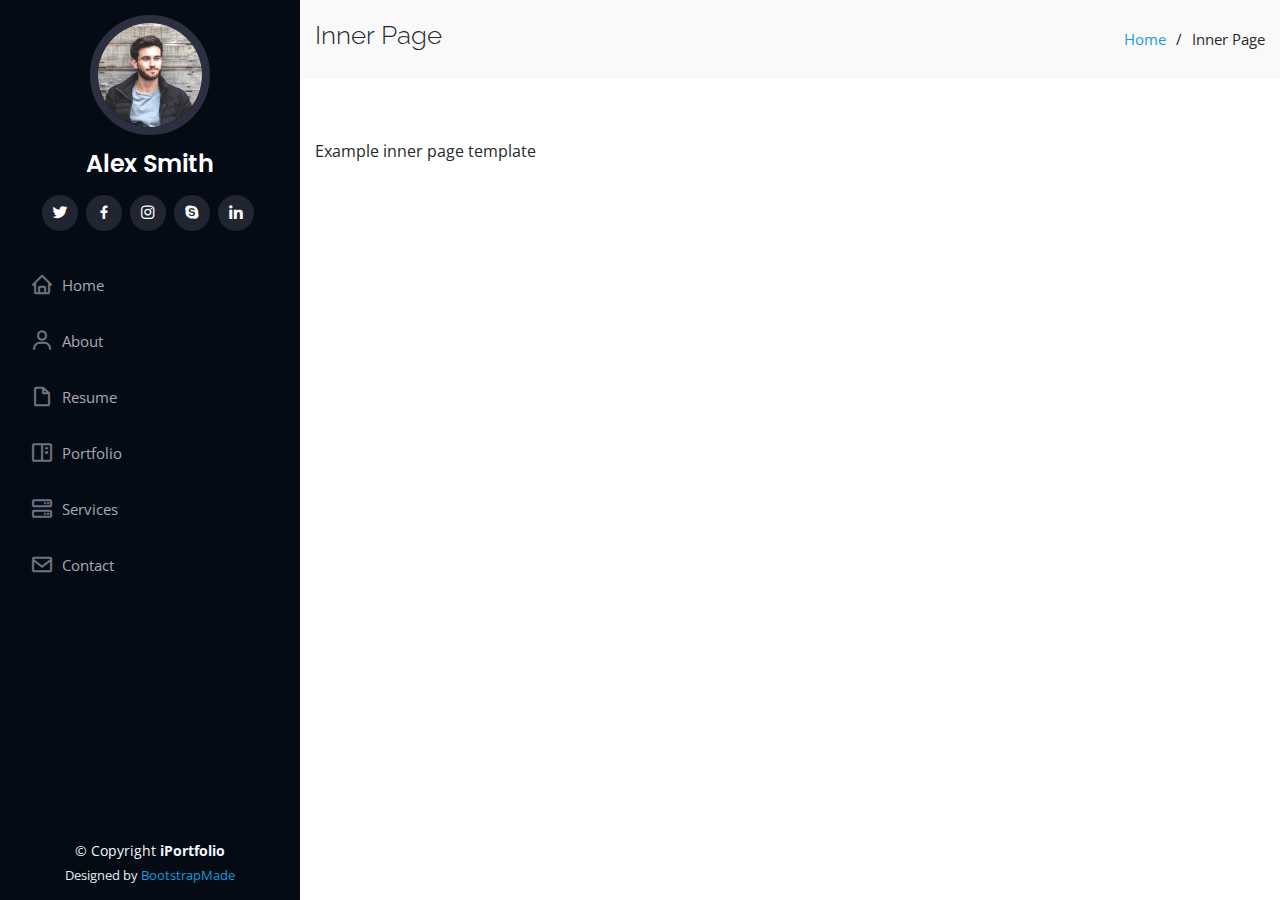
==== inner-page.html @ 32b34159 "update portfolio files" ====
<!DOCTYPE html>
<html lang="en">

<head>
  <meta charset="utf-8">
  <meta content="width=device-width, initial-scale=1.0" name="viewport">

  <title>Inner Page - iPortfolio Bootstrap Template</title>
  <meta content="" name="description">
  <meta content="" name="keywords">

  <!-- Favicons -->
  <link href="assets/img/favicon.png" rel="icon">
  <link href="assets/img/apple-touch-icon.png" rel="apple-touch-icon">

  <!-- Google Fonts -->
  <link href="https://fonts.googleapis.com/css?family=Open+Sans:300,300i,400,400i,600,600i,700,700i|Raleway:300,300i,400,400i,500,500i,600,600i,700,700i|Poppins:300,300i,400,400i,500,500i,600,600i,700,700i" rel="stylesheet">

  <!-- Vendor CSS Files -->
  <link href="assets/vendor/bootstrap/css/bootstrap.min.css" rel="stylesheet">
  <link href="assets/vendor/icofont/icofont.min.css" rel="stylesheet">
  <link href="assets/vendor/boxicons/css/boxicons.min.css" rel="stylesheet">
  <link href="assets/vendor/venobox/venobox.css" rel="stylesheet">
  <link href="assets/vendor/owl.carousel/assets/owl.carousel.min.css" rel="stylesheet">
  <link href="assets/vendor/aos/aos.css" rel="stylesheet">

  <!-- Template Main CSS File -->
  <link href="assets/css/style.css" rel="stylesheet">

  <!-- =======================================================
  * Template Name: iPortfolio - v1.5.0
  * Template URL: https://bootstrapmade.com/iportfolio-bootstrap-portfolio-websites-template/
  * Author: BootstrapMade.com
  * License: https://bootstrapmade.com/license/
  ======================================================== -->
</head>

<body>

  <!-- ======= Mobile nav toggle button ======= -->
  <button type="button" class="mobile-nav-toggle d-xl-none"><i class="icofont-navigation-menu"></i></button>

  <!-- ======= Header ======= -->
  <header id="header">
    <div class="d-flex flex-column">

      <div class="profile">
        <img src="assets/img/profile-img.jpg" alt="" class="img-fluid rounded-circle">
        <h1 class="text-light"><a href="index.html">Alex Smith</a></h1>
        <div class="social-links mt-3 text-center">
          <a href="#" class="twitter"><i class="bx bxl-twitter"></i></a>
          <a href="#" class="facebook"><i class="bx bxl-facebook"></i></a>
          <a href="#" class="instagram"><i class="bx bxl-instagram"></i></a>
          <a href="#" class="google-plus"><i class="bx bxl-skype"></i></a>
          <a href="#" class="linkedin"><i class="bx bxl-linkedin"></i></a>
        </div>
      </div>

      <nav class="nav-menu">
        <ul>
          <li><a href="index.html"><i class="bx bx-home"></i> <span>Home</span></a></li>
          <li><a href="#about"><i class="bx bx-user"></i> <span>About</span></a></li>
          <li><a href="#resume"><i class="bx bx-file-blank"></i> <span>Resume</span></a></li>
          <li><a href="#portfolio"><i class="bx bx-book-content"></i> Portfolio</a></li>
          <li><a href="#services"><i class="bx bx-server"></i> Services</a></li>
          <li><a href="#contact"><i class="bx bx-envelope"></i> Contact</a></li>

        </ul>
      </nav><!-- .nav-menu -->
      <button type="button" class="mobile-nav-toggle d-xl-none"><i class="icofont-navigation-menu"></i></button>

    </div>
  </header><!-- End Header -->

  <main id="main">

    <!-- ======= Breadcrumbs ======= -->
    <section class="breadcrumbs">
      <div class="container">

        <div class="d-flex justify-content-between align-items-center">
          <h2>Inner Page</h2>
          <ol>
            <li><a href="index.html">Home</a></li>
            <li>Inner Page</li>
          </ol>
        </div>

      </div>
    </section><!-- End Breadcrumbs -->

    <section class="inner-page">
      <div class="container">
        <p>
          Example inner page template
        </p>
      </div>
    </section>

  </main><!-- End #main -->

  <!-- ======= Footer ======= -->
  <footer id="footer">
    <div class="container">
      <div class="copyright">
        &copy; Copyright <strong><span>iPortfolio</span></strong>
      </div>
      <div class="credits">
        <!-- All the links in the footer should remain intact. -->
        <!-- You can delete the links only if you purchased the pro version. -->
        <!-- Licensing information: https://bootstrapmade.com/license/ -->
        <!-- Purchase the pro version with working PHP/AJAX contact form: https://bootstrapmade.com/iportfolio-bootstrap-portfolio-websites-template/ -->
        Designed by <a href="https://bootstrapmade.com/">BootstrapMade</a>
      </div>
    </div>
  </footer><!-- End  Footer -->

  <a href="#" class="back-to-top"><i class="icofont-simple-up"></i></a>

  <!-- Vendor JS Files -->
  <script src="assets/vendor/jquery/jquery.min.js"></script>
  <script src="assets/vendor/bootstrap/js/bootstrap.bundle.min.js"></script>
  <script src="assets/vendor/jquery.easing/jquery.easing.min.js"></script>
  <script src="assets/vendor/php-email-form/validate.js"></script>
  <script src="assets/vendor/waypoints/jquery.waypoints.min.js"></script>
  <script src="assets/vendor/counterup/counterup.min.js"></script>
  <script src="assets/vendor/isotope-layout/isotope.pkgd.min.js"></script>
  <script src="assets/vendor/venobox/venobox.min.js"></script>
  <script src="assets/vendor/owl.carousel/owl.carousel.min.js"></script>
  <script src="assets/vendor/typed.js/typed.min.js"></script>
  <script src="assets/vendor/aos/aos.js"></script>

  <!-- Template Main JS File -->
  <script src="assets/js/main.js"></script>

</body>

</html>
---- assets/vendor/venobox/venobox.css ----
/* ------ venobox.css --------*/
.vbox-overlay *, .vbox-overlay *:before, .vbox-overlay *:after{
    -webkit-backface-visibility: hidden;
    -webkit-box-sizing:border-box;
    -moz-box-sizing:border-box;
    box-sizing:border-box;
}
.vbox-overlay * { 
    -webkit-backface-visibility: visible;
    backface-visibility: visible;
}
.vbox-overlay{
    display: -webkit-flex;
    display: flex;
    -webkit-flex-direction: column;
    flex-direction: column;
    -webkit-justify-content: center;
    justify-content: center;
    -webkit-align-items: center;
    align-items: center;
    position: fixed;
    left: 0;
    top: 0;
    bottom: 0;
    right: 0;
    z-index: 999999;
}

/* ----- navigation ----- */
.vbox-title{
    width: 100%;
    height: 40px;
    float: left;
    text-align: center;
    line-height: 28px;
    font-size: 12px;
    padding: 6px 50px;
    overflow: hidden;
    position: fixed;
    display: none;
    left: 0;
    z-index: 89;
}
.vbox-close{
    cursor: pointer;
    position: fixed;
    top: -1px;
    right: 0;
    width: 50px;
    height: 40px;
    padding: 6px;
    display: block;
    background-position:10px center;
    overflow: hidden;
    font-size: 24px;
    line-height: 1;
    text-align: center;
    z-index: 99;
}
.vbox-left{
    cursor: pointer;
    position: fixed;
    left: 0;
    height: 40px;
    overflow: hidden;
    line-height: 28px;
    font-size: 12px;
    z-index: 99;
    display: flex;
    align-items:center;
}
.vbox-num{
    display: inline-block;
    margin: 6px 0 6px 15px;
}
/* ----- Social share ----- */
.vbox-share{
    line-height: 28px;
    font-size: 12px;
    overflow: hidden;
    position: fixed;
    left: 0;
    z-index: 98;
    display: flex;
    align-items:center;
    justify-content: center;
    width: 100%;
    text-align: center;
}
.vbox-share svg{
    max-height: 28px;
    width: 28px;
    z-index: 10;
    margin-left: 12px;
    margin-top: 6px;
    margin-bottom: 6px;
    vertical-align: middle;
}


/* ----- navigation ARROWS ----- */
.vbox-next, .vbox-prev{
    position: fixed;
    top: 50%;
    margin-top: -15px;
    overflow: hidden;
    cursor: pointer;
    display: block;
    width: 45px;
    height: 45px;
    z-index: 99;
}
.vbox-next span, .vbox-prev span{
    position: relative;
    width: 20px;
    height: 20px;
    border: 2px solid transparent;
    border-top-color: #B6B6B6;
    border-right-color: #B6B6B6;
    text-indent: -100px;
    position: absolute;
    top: 8px;
    display: block;
}
.vbox-prev{
    left: 15px;
}
.vbox-next{
    right: 15px;
}
.vbox-prev span{
    left: 10px;
    -ms-transform: rotate(-135deg);
    -webkit-transform: rotate(-135deg);
    transform: rotate(-135deg);
}
.vbox-next span{
    -ms-transform: rotate(45deg);
    -webkit-transform: rotate(45deg);
    transform: rotate(45deg);
    right: 10px;
}
/* ------- inline window ------ */
.vbox-inline{
    width: 420px;
    height: 315px;
    height: 70vh;
    padding: 10px;
    background: #fff;
    margin: 0 auto;
    overflow: auto;
    text-align: left;
}
/* ------- Video & iFrames window ------ */
.venoframe{
    max-width: 100%;
    width: 100%;
    border: none;
    width: 100%;
    height: 260px;
    height: 70vh;
}
.venoframe.vbvid{
    height: 260px;
}
@media (min-width: 768px) {
    .venoframe, .vbox-inline{
        width: 90%;
        height: 360px;
        height: 70vh;
    }
    .venoframe.vbvid{
        width: 640px;
        height: 360px;
    }
}
@media (min-width: 992px) {
    .venoframe, .vbox-inline{
        max-width: 1200px;
        width: 80%;
        height: 540px;
        height: 70vh;
    }
    .venoframe.vbvid{
        width: 960px;
        height: 540px;
    }
}
/* 
Please do NOT edit this part! 
or at least read this note: http://i.imgur.com/7C0ws9e.gif
*/
.vbox-open{
    overflow: hidden;
}
.vbox-container{
    position: absolute;
    left: 0;
    right: 0;
    top: 0;
    bottom: 0;
    overflow-x: hidden;
    overflow-y: scroll;
    overflow-scrolling: touch;
    -webkit-overflow-scrolling: touch;
    z-index: 20;
    max-height: 100%;

}

.vbox-content{
    text-align: center;
    float: left;
    width: 100%;
    position: relative;
    overflow: hidden;
    padding: 20px 4%;
}
.vbox-container img{
    max-width: 100%;
    height: auto;
}
.vbox-figlio{
    box-shadow: 0 0 12px rgba(0,0,0,0.19), 0 6px 6px rgba(0,0,0,0.23);
    max-width: 100%;
    text-align: initial;
}
img.vbox-figlio{
    -webkit-user-select: none;
-khtml-user-select: none;
-moz-user-select: none;
-o-user-select: none;
user-select: none;
}
.vbox-content.swipe-left{
    margin-left: -200px !important;
}
.vbox-content.swipe-right{
    margin-left: 200px !important;
}
.vbox-animated{
    webkit-transition: margin 300ms ease-out;
    transition: margin 300ms ease-out;
}

/* ---------- preloader ----------
 * SPINKIT 
 * http://tobiasahlin.com/spinkit/
-------------------------------- */
.sk-double-bounce,.sk-rotating-plane{width:40px;height:40px;margin:40px auto}.sk-rotating-plane{background-color:#333;-webkit-animation:sk-rotatePlane 1.2s infinite ease-in-out;animation:sk-rotatePlane 1.2s infinite ease-in-out}@-webkit-keyframes sk-rotatePlane{0%{-webkit-transform:perspective(120px) rotateX(0) rotateY(0);transform:perspective(120px) rotateX(0) rotateY(0)}50%{-webkit-transform:perspective(120px) rotateX(-180.1deg) rotateY(0);transform:perspective(120px) rotateX(-180.1deg) rotateY(0)}100%{-webkit-transform:perspective(120px) rotateX(-180deg) rotateY(-179.9deg);transform:perspective(120px) rotateX(-180deg) rotateY(-179.9deg)}}@keyframes sk-rotatePlane{0%{-webkit-transform:perspective(120px) rotateX(0) rotateY(0);transform:perspective(120px) rotateX(0) rotateY(0)}50%{-webkit-transform:perspective(120px) rotateX(-180.1deg) rotateY(0);transform:perspective(120px) rotateX(-180.1deg) rotateY(0)}100%{-webkit-transform:perspective(120px) rotateX(-180deg) rotateY(-179.9deg);transform:perspective(120px) rotateX(-180deg) rotateY(-179.9deg)}}.sk-double-bounce{position:relative}.sk-double-bounce .sk-child{width:100%;height:100%;border-radius:50%;background-color:#333;opacity:.6;position:absolute;top:0;left:0;-webkit-animation:sk-doubleBounce 2s infinite ease-in-out;animation:sk-doubleBounce 2s infinite ease-in-out}.sk-chasing-dots .sk-child,.sk-spinner-pulse,.sk-three-bounce .sk-child{background-color:#333;border-radius:100%}.sk-double-bounce .sk-double-bounce2{-webkit-animation-delay:-1s;animation-delay:-1s}@-webkit-keyframes sk-doubleBounce{0%,100%{-webkit-transform:scale(0);transform:scale(0)}50%{-webkit-transform:scale(1);transform:scale(1)}}@keyframes sk-doubleBounce{0%,100%{-webkit-transform:scale(0);transform:scale(0)}50%{-webkit-transform:scale(1);transform:scale(1)}}.sk-wave{margin:40px auto;width:50px;height:40px;text-align:center;font-size:10px}.sk-wave .sk-rect{background-color:#333;height:100%;width:6px;display:inline-block;-webkit-animation:sk-waveStretchDelay 1.2s infinite ease-in-out;animation:sk-waveStretchDelay 1.2s infinite ease-in-out}.sk-wave .sk-rect1{-webkit-animation-delay:-1.2s;animation-delay:-1.2s}.sk-wave .sk-rect2{-webkit-animation-delay:-1.1s;animation-delay:-1.1s}.sk-wave .sk-rect3{-webkit-animation-delay:-1s;animation-delay:-1s}.sk-wave .sk-rect4{-webkit-animation-delay:-.9s;animation-delay:-.9s}.sk-wave .sk-rect5{-webkit-animation-delay:-.8s;animation-delay:-.8s}@-webkit-keyframes sk-waveStretchDelay{0%,100%,40%{-webkit-transform:scaleY(.4);transform:scaleY(.4)}20%{-webkit-transform:scaleY(1);transform:scaleY(1)}}@keyframes sk-waveStretchDelay{0%,100%,40%{-webkit-transform:scaleY(.4);transform:scaleY(.4)}20%{-webkit-transform:scaleY(1);transform:scaleY(1)}}.sk-wandering-cubes{margin:40px auto;width:40px;height:40px;position:relative}.sk-wandering-cubes .sk-cube{background-color:#333;width:10px;height:10px;position:absolute;top:0;left:0;-webkit-animation:sk-wanderingCube 1.8s ease-in-out -1.8s infinite both;animation:sk-wanderingCube 1.8s ease-in-out -1.8s infinite both}.sk-chasing-dots,.sk-spinner-pulse{width:40px;height:40px;margin:40px auto}.sk-wandering-cubes .sk-cube2{-webkit-animation-delay:-.9s;animation-delay:-.9s}@-webkit-keyframes sk-wanderingCube{0%{-webkit-transform:rotate(0);transform:rotate(0)}25%{-webkit-transform:translateX(30px) rotate(-90deg) scale(.5);transform:translateX(30px) rotate(-90deg) scale(.5)}50%{-webkit-transform:translateX(30px) translateY(30px) rotate(-179deg);transform:translateX(30px) translateY(30px) rotate(-179deg)}50.1%{-webkit-transform:translateX(30px) translateY(30px) rotate(-180deg);transform:translateX(30px) translateY(30px) rotate(-180deg)}75%{-webkit-transform:translateX(0) translateY(30px) rotate(-270deg) scale(.5);transform:translateX(0) translateY(30px) rotate(-270deg) scale(.5)}100%{-webkit-transform:rotate(-360deg);transform:rotate(-360deg)}}@keyframes sk-wanderingCube{0%{-webkit-transform:rotate(0);transform:rotate(0)}25%{-webkit-transform:translateX(30px) rotate(-90deg) scale(.5);transform:translateX(30px) rotate(-90deg) scale(.5)}50%{-webkit-transform:translateX(30px) translateY(30px) rotate(-179deg);transform:translateX(30px) translateY(30px) rotate(-179deg)}50.1%{-webkit-transform:translateX(30px) translateY(30px) rotate(-180deg);transform:translateX(30px) translateY(30px) rotate(-180deg)}75%{-webkit-transform:translateX(0) translateY(30px) rotate(-270deg) scale(.5);transform:translateX(0) translateY(30px) rotate(-270deg) scale(.5)}100%{-webkit-transform:rotate(-360deg);transform:rotate(-360deg)}}.sk-spinner-pulse{-webkit-animation:sk-pulseScaleOut 1s infinite ease-in-out;animation:sk-pulseScaleOut 1s infinite ease-in-out}@-webkit-keyframes sk-pulseScaleOut{0%{-webkit-transform:scale(0);transform:scale(0)}100%{-webkit-transform:scale(1);transform:scale(1);opacity:0}}@keyframes sk-pulseScaleOut{0%{-webkit-transform:scale(0);transform:scale(0)}100%{-webkit-transform:scale(1);transform:scale(1);opacity:0}}.sk-chasing-dots{position:relative;text-align:center;-webkit-animation:sk-chasingDotsRotate 2s infinite linear;animation:sk-chasingDotsRotate 2s infinite linear}.sk-chasing-dots .sk-child{width:60%;height:60%;display:inline-block;position:absolute;top:0;-webkit-animation:sk-chasingDotsBounce 2s infinite ease-in-out;animation:sk-chasingDotsBounce 2s infinite ease-in-out}.sk-chasing-dots .sk-dot2{top:auto;bottom:0;-webkit-animation-delay:-1s;animation-delay:-1s}@-webkit-keyframes sk-chasingDotsRotate{100%{-webkit-transform:rotate(360deg);transform:rotate(360deg)}}@keyframes sk-chasingDotsRotate{100%{-webkit-transform:rotate(360deg);transform:rotate(360deg)}}@-webkit-keyframes sk-chasingDotsBounce{0%,100%{-webkit-transform:scale(0);transform:scale(0)}50%{-webkit-transform:scale(1);transform:scale(1)}}@keyframes sk-chasingDotsBounce{0%,100%{-webkit-transform:scale(0);transform:scale(0)}50%{-webkit-transform:scale(1);transform:scale(1)}}.sk-three-bounce{margin:40px auto;width:80px;text-align:center}.sk-three-bounce .sk-child{width:20px;height:20px;display:inline-block;-webkit-animation:sk-three-bounce 1.4s ease-in-out 0s infinite both;animation:sk-three-bounce 1.4s ease-in-out 0s infinite both}.sk-circle .sk-child:before,.sk-fading-circle .sk-circle:before{display:block;border-radius:100%;content:'';background-color:#333}.sk-three-bounce .sk-bounce1{-webkit-animation-delay:-.32s;animation-delay:-.32s}.sk-three-bounce .sk-bounce2{-webkit-animation-delay:-.16s;animation-delay:-.16s}@-webkit-keyframes sk-three-bounce{0%,100%,80%{-webkit-transform:scale(0);transform:scale(0)}40%{-webkit-transform:scale(1);transform:scale(1)}}@keyframes sk-three-bounce{0%,100%,80%{-webkit-transform:scale(0);transform:scale(0)}40%{-webkit-transform:scale(1);transform:scale(1)}}.sk-circle{margin:40px auto;width:40px;height:40px;position:relative}.sk-circle .sk-child{width:100%;height:100%;position:absolute;left:0;top:0}.sk-circle .sk-child:before{margin:0 auto;width:15%;height:15%;-webkit-animation:sk-circleBounceDelay 1.2s infinite ease-in-out both;animation:sk-circleBounceDelay 1.2s infinite ease-in-out both}.sk-circle .sk-circle2{-webkit-transform:rotate(30deg);-ms-transform:rotate(30deg);transform:rotate(30deg)}.sk-circle .sk-circle3{-webkit-transform:rotate(60deg);-ms-transform:rotate(60deg);transform:rotate(60deg)}.sk-circle .sk-circle4{-webkit-transform:rotate(90deg);-ms-transform:rotate(90deg);transform:rotate(90deg)}.sk-circle .sk-circle5{-webkit-transform:rotate(120deg);-ms-transform:rotate(120deg);transform:rotate(120deg)}.sk-circle .sk-circle6{-webkit-transform:rotate(150deg);-ms-transform:rotate(150deg);transform:rotate(150deg)}.sk-circle .sk-circle7{-webkit-transform:rotate(180deg);-ms-transform:rotate(180deg);transform:rotate(180deg)}.sk-circle .sk-circle8{-webkit-transform:rotate(210deg);-ms-transform:rotate(210deg);transform:rotate(210deg)}.sk-circle .sk-circle9{-webkit-transform:rotate(240deg);-ms-transform:rotate(240deg);transform:rotate(240deg)}.sk-circle .sk-circle10{-webkit-transform:rotate(270deg);-ms-transform:rotate(270deg);transform:rotate(270deg)}.sk-circle .sk-circle11{-webkit-transform:rotate(300deg);-ms-transform:rotate(300deg);transform:rotate(300deg)}.sk-circle .sk-circle12{-webkit-transform:rotate(330deg);-ms-transform:rotate(330deg);transform:rotate(330deg)}.sk-circle .sk-circle2:before{-webkit-animation-delay:-1.1s;animation-delay:-1.1s}.sk-circle .sk-circle3:before{-webkit-animation-delay:-1s;animation-delay:-1s}.sk-circle .sk-circle4:before{-webkit-animation-delay:-.9s;animation-delay:-.9s}.sk-circle .sk-circle5:before{-webkit-animation-delay:-.8s;animation-delay:-.8s}.sk-circle .sk-circle6:before{-webkit-animation-delay:-.7s;animation-delay:-.7s}.sk-circle .sk-circle7:before{-webkit-animation-delay:-.6s;animation-delay:-.6s}.sk-circle .sk-circle8:before{-webkit-animation-delay:-.5s;animation-delay:-.5s}.sk-circle .sk-circle9:before{-webkit-animation-delay:-.4s;animation-delay:-.4s}.sk-circle .sk-circle10:before{-webkit-animation-delay:-.3s;animation-delay:-.3s}.sk-circle .sk-circle11:before{-webkit-animation-delay:-.2s;animation-delay:-.2s}.sk-circle .sk-circle12:before{-webkit-animation-delay:-.1s;animation-delay:-.1s}@-webkit-keyframes sk-circleBounceDelay{0%,100%,80%{-webkit-transform:scale(0);transform:scale(0)}40%{-webkit-transform:scale(1);transform:scale(1)}}@keyframes sk-circleBounceDelay{0%,100%,80%{-webkit-transform:scale(0);transform:scale(0)}40%{-webkit-transform:scale(1);transform:scale(1)}}.sk-cube-grid{width:40px;height:40px;margin:40px auto}.sk-cube-grid .sk-cube{width:33.33%;height:33.33%;background-color:#333;float:left;-webkit-animation:sk-cubeGridScaleDelay 1.3s infinite ease-in-out;animation:sk-cubeGridScaleDelay 1.3s infinite ease-in-out}.sk-cube-grid .sk-cube1{-webkit-animation-delay:.2s;animation-delay:.2s}.sk-cube-grid .sk-cube2{-webkit-animation-delay:.3s;animation-delay:.3s}.sk-cube-grid .sk-cube3{-webkit-animation-delay:.4s;animation-delay:.4s}.sk-cube-grid .sk-cube4{-webkit-animation-delay:.1s;animation-delay:.1s}.sk-cube-grid .sk-cube5{-webkit-animation-delay:.2s;animation-delay:.2s}.sk-cube-grid .sk-cube6{-webkit-animation-delay:.3s;animation-delay:.3s}.sk-cube-grid .sk-cube7{-webkit-animation-delay:0ms;animation-delay:0ms}.sk-cube-grid .sk-cube8{-webkit-animation-delay:.1s;animation-delay:.1s}.sk-cube-grid .sk-cube9{-webkit-animation-delay:.2s;animation-delay:.2s}@-webkit-keyframes sk-cubeGridScaleDelay{0%,100%,70%{-webkit-transform:scale3D(1,1,1);transform:scale3D(1,1,1)}35%{-webkit-transform:scale3D(0,0,1);transform:scale3D(0,0,1)}}@keyframes sk-cubeGridScaleDelay{0%,100%,70%{-webkit-transform:scale3D(1,1,1);transform:scale3D(1,1,1)}35%{-webkit-transform:scale3D(0,0,1);transform:scale3D(0,0,1)}}.sk-fading-circle{margin:40px auto;width:40px;height:40px;position:relative}.sk-fading-circle .sk-circle{width:100%;height:100%;position:absolute;left:0;top:0}.sk-fading-circle .sk-circle:before{margin:0 auto;width:15%;height:15%;-webkit-animation:sk-circleFadeDelay 1.2s infinite ease-in-out both;animation:sk-circleFadeDelay 1.2s infinite ease-in-out both}.sk-fading-circle .sk-circle2{-webkit-transform:rotate(30deg);-ms-transform:rotate(30deg);transform:rotate(30deg)}.sk-fading-circle .sk-circle3{-webkit-transform:rotate(60deg);-ms-transform:rotate(60deg);transform:rotate(60deg)}.sk-fading-circle .sk-circle4{-webkit-transform:rotate(90deg);-ms-transform:rotate(90deg);transform:rotate(90deg)}.sk-fading-circle .sk-circle5{-webkit-transform:rotate(120deg);-ms-transform:rotate(120deg);transform:rotate(120deg)}.sk-fading-circle .sk-circle6{-webkit-transform:rotate(150deg);-ms-transform:rotate(150deg);transform:rotate(150deg)}.sk-fading-circle .sk-circle7{-webkit-transform:rotate(180deg);-ms-transform:rotate(180deg);transform:rotate(180deg)}.sk-fading-circle .sk-circle8{-webkit-transform:rotate(210deg);-ms-transform:rotate(210deg);transform:rotate(210deg)}.sk-fading-circle .sk-circle9{-webkit-transform:rotate(240deg);-ms-transform:rotate(240deg);transform:rotate(240deg)}.sk-fading-circle .sk-circle10{-webkit-transform:rotate(270deg);-ms-transform:rotate(270deg);transform:rotate(270deg)}.sk-fading-circle .sk-circle11{-webkit-transform:rotate(300deg);-ms-transform:rotate(300deg);transform:rotate(300deg)}.sk-fading-circle .sk-circle12{-webkit-transform:rotate(330deg);-ms-transform:rotate(330deg);transform:rotate(330deg)}.sk-fading-circle .sk-circle2:before{-webkit-animation-delay:-1.1s;animation-delay:-1.1s}.sk-fading-circle .sk-circle3:before{-webkit-animation-delay:-1s;animation-delay:-1s}.sk-fading-circle .sk-circle4:before{-webkit-animation-delay:-.9s;animation-delay:-.9s}.sk-fading-circle .sk-circle5:before{-webkit-animation-delay:-.8s;animation-delay:-.8s}.sk-fading-circle .sk-circle6:before{-webkit-animation-delay:-.7s;animation-delay:-.7s}.sk-fading-circle .sk-circle7:before{-webkit-animation-delay:-.6s;animation-delay:-.6s}.sk-fading-circle .sk-circle8:before{-webkit-animation-delay:-.5s;animation-delay:-.5s}.sk-fading-circle .sk-circle9:before{-webkit-animation-delay:-.4s;animation-delay:-.4s}.sk-fading-circle .sk-circle10:before{-webkit-animation-delay:-.3s;animation-delay:-.3s}.sk-fading-circle .sk-circle11:before{-webkit-animation-delay:-.2s;animation-delay:-.2s}.sk-fading-circle .sk-circle12:before{-webkit-animation-delay:-.1s;animation-delay:-.1s}@-webkit-keyframes sk-circleFadeDelay{0%,100%,39%{opacity:0}40%{opacity:1}}@keyframes sk-circleFadeDelay{0%,100%,39%{opacity:0}40%{opacity:1}}.sk-folding-cube{margin:40px auto;width:40px;height:40px;position:relative;-webkit-transform:rotateZ(45deg);transform:rotateZ(45deg)}.sk-folding-cube .sk-cube{float:left;width:50%;height:50%;position:relative;-webkit-transform:scale(1.1);-ms-transform:scale(1.1);transform:scale(1.1)}.sk-folding-cube .sk-cube:before{content:'';position:absolute;top:0;left:0;width:100%;height:100%;background-color:#333;-webkit-animation:sk-foldCubeAngle 2.4s infinite linear both;animation:sk-foldCubeAngle 2.4s infinite linear both;-webkit-transform-origin:100% 100%;-ms-transform-origin:100% 100%;transform-origin:100% 100%}.sk-folding-cube .sk-cube2{-webkit-transform:scale(1.1) rotateZ(90deg);transform:scale(1.1) rotateZ(90deg)}.sk-folding-cube .sk-cube3{-webkit-transform:scale(1.1) rotateZ(180deg);transform:scale(1.1) rotateZ(180deg)}.sk-folding-cube .sk-cube4{-webkit-transform:scale(1.1) rotateZ(270deg);transform:scale(1.1) rotateZ(270deg)}.sk-folding-cube .sk-cube2:before{-webkit-animation-delay:.3s;animation-delay:.3s}.sk-folding-cube .sk-cube3:before{-webkit-animation-delay:.6s;animation-delay:.6s}.sk-folding-cube .sk-cube4:before{-webkit-animation-delay:.9s;animation-delay:.9s}@-webkit-keyframes sk-foldCubeAngle{0%,10%{-webkit-transform:perspective(140px) rotateX(-180deg);transform:perspective(140px) rotateX(-180deg);opacity:0}25%,75%{-webkit-transform:perspective(140px) rotateX(0);transform:perspective(140px) rotateX(0);opacity:1}100%,90%{-webkit-transform:perspective(140px) rotateY(180deg);transform:perspective(140px) rotateY(180deg);opacity:0}}@keyframes sk-foldCubeAngle{0%,10%{-webkit-transform:perspective(140px) rotateX(-180deg);transform:perspective(140px) rotateX(-180deg);opacity:0}25%,75%{-webkit-transform:perspective(140px) rotateX(0);transform:perspective(140px) rotateX(0);opacity:1}100%,90%{-webkit-transform:perspective(140px) rotateY(180deg);transform:perspective(140px) rotateY(180deg);opacity:0}}
---- assets/css/style.css ----
/**
* Template Name: iPortfolio - v1.5.0
* Template URL: https://bootstrapmade.com/iportfolio-bootstrap-portfolio-websites-template/
* Author: BootstrapMade.com
* License: https://bootstrapmade.com/license/
*/

/*--------------------------------------------------------------
# General
--------------------------------------------------------------*/
body {
  font-family: "Open Sans", sans-serif;
  color: #272829;
}

a {
  color: #149ddd;
}

a:hover {
  color: #37b3ed;
  text-decoration: none;
}

h1, h2, h3, h4, h5, h6 {
  font-family: "Raleway", sans-serif;
}

/*--------------------------------------------------------------
# Back to top button
--------------------------------------------------------------*/
.back-to-top {
  position: fixed;
  display: none;
  width: 40px;
  height: 40px;
  border-radius: 50px;
  right: 15px;
  bottom: 15px;
  background: #149ddd;
  color: #fff;
  transition: display 0.5s ease-in-out;
  z-index: 99999;
}

.back-to-top i {
  font-size: 24px;
  position: absolute;
  top: 7px;
  left: 8px;
}

.back-to-top:hover {
  color: #fff;
  background: #2eafec;
  transition: background 0.2s ease-in-out;
}

/*--------------------------------------------------------------
# Header
--------------------------------------------------------------*/
#header {
  position: fixed;
  top: 0;
  left: 0;
  bottom: 0;
  width: 300px;
  transition: all ease-in-out 0.5s;
  z-index: 9997;
  transition: all 0.5s;
  padding: 0 15px;
  background: #040b14;
  overflow-y: auto;
}

#header .profile img {
  margin: 15px auto;
  display: block;
  width: 120px;
  border: 8px solid #2c2f3f;
}

#header .profile h1 {
  font-size: 24px;
  margin: 0;
  padding: 0;
  font-weight: 600;
  -moz-text-align-last: center;
  text-align-last: center;
  font-family: "Poppins", sans-serif;
}

#header .profile h1 a, #header .profile h1 a:hover {
  color: #fff;
  text-decoration: none;
}

#header .profile .social-links a {
  font-size: 18px;
  display: inline-block;
  background: #212431;
  color: #fff;
  line-height: 1;
  padding: 8px 0;
  margin-right: 4px;
  border-radius: 50%;
  text-align: center;
  width: 36px;
  height: 36px;
  transition: 0.3s;
}

#header .profile .social-links a:hover {
  background: #149ddd;
  color: #fff;
  text-decoration: none;
}

#main {
  margin-left: 300px;
}

@media (max-width: 1199px) {
  #header {
    left: -300px;
  }
  #main {
    margin-left: 0;
  }
}

/*--------------------------------------------------------------
# Navigation Menu
--------------------------------------------------------------*/
/* Desktop Navigation */
.nav-menu {
  padding-top: 30px;
}

.nav-menu * {
  margin: 0;
  padding: 0;
  list-style: none;
}

.nav-menu > ul > li {
  position: relative;
  white-space: nowrap;
}

.nav-menu a {
  display: flex;
  align-items: center;
  color: #a8a9b4;
  padding: 12px 15px;
  margin-bottom: 8px;
  transition: 0.3s;
  font-size: 15px;
}

.nav-menu a i {
  font-size: 24px;
  padding-right: 8px;
  color: #6f7180;
}

.nav-menu a:hover, .nav-menu .active > a, .nav-menu li:hover > a {
  text-decoration: none;
  color: #fff;
}

.nav-menu a:hover i, .nav-menu .active > a i, .nav-menu li:hover > a i {
  color: #149ddd;
}

/* Mobile Navigation */
.mobile-nav-toggle {
  position: fixed;
  right: 15px;
  top: 15px;
  z-index: 9998;
  border: 0;
  background: none;
  font-size: 24px;
  transition: all 0.4s;
  outline: none !important;
  line-height: 1;
  cursor: pointer;
  text-align: right;
}

.mobile-nav-toggle i {
  color: #149ddd;
}

.mobile-nav-active {
  overflow: hidden;
}

.mobile-nav-active #header {
  left: 0;
}

.mobile-nav-active .mobile-nav-toggle i {
  color: #fff;
}

/*--------------------------------------------------------------
# Hero Section
--------------------------------------------------------------*/
#hero {
  width: 100%;
  height: 100vh;
  background: url("../img/hero-bg.jpg") top center;
  background-size: cover;
}

#hero:before {
  content: "";
  background: rgba(5, 13, 24, 0.3);
  position: absolute;
  bottom: 0;
  top: 0;
  left: 0;
  right: 0;
  z-index: 1;
}

#hero .hero-container {
  position: relative;
  z-index: 2;
  min-width: 300px;
}

#hero h1 {
  margin: 0 0 10px 0;
  font-size: 64px;
  font-weight: 700;
  line-height: 56px;
  color: #fff;
}

#hero p {
  color: #fff;
  margin-bottom: 50px;
  font-size: 26px;
  font-family: "Poppins", sans-serif;
}

#hero p span {
  color: #fff;
  padding-bottom: 4px;
  letter-spacing: 1px;
  border-bottom: 3px solid #149ddd;
}

@media (min-width: 1024px) {
  #hero {
    background-attachment: fixed;
  }
}

@media (max-width: 768px) {
  #hero h1 {
    font-size: 28px;
    line-height: 36px;
  }
  #hero h2 {
    font-size: 18px;
    line-height: 24px;
    margin-bottom: 30px;
  }
}

/*--------------------------------------------------------------
# Sections General
--------------------------------------------------------------*/
section {
  padding: 60px 0;
  overflow: hidden;
}

.section-bg {
  background: #f5f8fd;
}

.section-title {
  padding-bottom: 30px;
}

.section-title h2 {
  font-size: 32px;
  font-weight: bold;
  margin-bottom: 20px;
  padding-bottom: 20px;
  position: relative;
  color: #173b6c;
}

.section-title h2::after {
  content: '';
  position: absolute;
  display: block;
  width: 50px;
  height: 3px;
  background: #149ddd;
  bottom: 0;
  left: 0;
}

.section-title p {
  margin-bottom: 0;
}

/*--------------------------------------------------------------
# About
--------------------------------------------------------------*/
.about .content h3 {
  font-weight: 700;
  font-size: 26px;
  color: #173b6c;
}

.about .content ul {
  list-style: none;
  padding: 0;
}

.about .content ul li {
  padding-bottom: 10px;
}

.about .content ul i {
  font-size: 20px;
  padding-right: 2px;
  color: #149ddd;
}

.about .content p:last-child {
  margin-bottom: 0;
}

/*--------------------------------------------------------------
# Facts
--------------------------------------------------------------*/
.facts {
  padding-bottom: 30px;
}

.facts .count-box {
  padding: 30px;
  width: 100%;
}

.facts .count-box i {
  display: block;
  font-size: 44px;
  color: #149ddd;
  float: left;
}

.facts .count-box span {
  font-size: 48px;
  line-height: 40px;
  display: block;
  font-weight: 700;
  color: #050d18;
  margin-left: 60px;
}

.facts .count-box p {
  padding: 15px 0 0 0;
  margin: 0 0 0 60px;
  font-family: "Raleway", sans-serif;
  font-size: 14px;
  color: #122f57;
}

.facts .count-box a {
  font-weight: 600;
  display: block;
  margin-top: 20px;
  color: #122f57;
  font-size: 15px;
  font-family: "Poppins", sans-serif;
  transition: ease-in-out 0.3s;
}

.facts .count-box a:hover {
  color: #1f5297;
}

/*--------------------------------------------------------------
# Akills
--------------------------------------------------------------*/
.skills .progress {
  height: 50px;
  display: block;
  background: none;
}

.skills .progress .skill {
  padding: 10px 0;
  margin: 0 0 6px 0;
  text-transform: uppercase;
  display: block;
  font-weight: 600;
  font-family: "Poppins", sans-serif;
  color: #050d18;
}

.skills .progress .skill .val {
  float: right;
  font-style: normal;
}

.skills .progress-bar-wrap {
  background: #dce8f8;
}

.skills .progress-bar {
  width: 1px;
  height: 10px;
  transition: .9s;
  background-color: #149ddd;
}

/*--------------------------------------------------------------
# Resume
--------------------------------------------------------------*/
.resume .resume-title {
  font-size: 26px;
  font-weight: 700;
  margin-top: 20px;
  margin-bottom: 20px;
  color: #050d18;
}

.resume .resume-item {
  padding: 0 0 20px 20px;
  margin-top: -2px;
  border-left: 2px solid #1f5297;
  position: relative;
}

.resume .resume-item h4 {
  line-height: 18px;
  font-size: 18px;
  font-weight: 600;
  text-transform: uppercase;
  font-family: "Poppins", sans-serif;
  color: #050d18;
  margin-bottom: 10px;
}

.resume .resume-item h5 {
  font-size: 16px;
  background: #e4edf9;
  padding: 5px 15px;
  display: inline-block;
  font-weight: 600;
  margin-bottom: 10px;
}

.resume .resume-item ul {
  padding-left: 20px;
}

.resume .resume-item ul li {
  padding-bottom: 10px;
}

.resume .resume-item:last-child {
  padding-bottom: 0;
}

.resume .resume-item::before {
  content: "";
  position: absolute;
  width: 16px;
  height: 16px;
  border-radius: 50px;
  left: -9px;
  top: 0;
  background: #fff;
  border: 2px solid #1f5297;
}

/*--------------------------------------------------------------
# Portfolio
--------------------------------------------------------------*/
.portfolio .portfolio-item {
  margin-bottom: 30px;
}

.portfolio #portfolio-flters {
  padding: 0;
  margin: 0 auto 35px auto;
  list-style: none;
  text-align: center;
  background: #fff;
  border-radius: 50px;
  padding: 2px 15px;
}

.portfolio #portfolio-flters li {
  cursor: pointer;
  display: inline-block;
  padding: 10px 15px 8px 15px;
  font-size: 14px;
  font-weight: 600;
  line-height: 1;
  text-transform: uppercase;
  color: #272829;
  margin-bottom: 5px;
  transition: all 0.3s ease-in-out;
}

.portfolio #portfolio-flters li:hover, .portfolio #portfolio-flters li.filter-active {
  color: #149ddd;
}

.portfolio #portfolio-flters li:last-child {
  margin-right: 0;
}

.portfolio .portfolio-wrap {
  transition: 0.3s;
  position: relative;
  overflow: hidden;
  z-index: 1;
}

.portfolio .portfolio-wrap::before {
  content: "";
  background: rgba(255, 255, 255, 0.5);
  position: absolute;
  left: 0;
  right: 0;
  top: 0;
  bottom: 0;
  transition: all ease-in-out 0.3s;
  z-index: 2;
  opacity: 0;
}

.portfolio .portfolio-wrap .portfolio-links {
  opacity: 1;
  left: 0;
  right: 0;
  bottom: -60px;
  z-index: 3;
  position: absolute;
  transition: all ease-in-out 0.3s;
  display: flex;
  justify-content: center;
}

.portfolio .portfolio-wrap .portfolio-links a {
  color: #fff;
  font-size: 28px;
  text-align: center;
  background: rgba(20, 157, 221, 0.75);
  transition: 0.3s;
  width: 50%;
}

.portfolio .portfolio-wrap .portfolio-links a:hover {
  background: rgba(20, 157, 221, 0.95);
}

.portfolio .portfolio-wrap .portfolio-links a + a {
  border-left: 1px solid #37b3ed;
}

.portfolio .portfolio-wrap:hover::before {
  top: 0;
  left: 0;
  right: 0;
  bottom: 0;
  opacity: 1;
}

.portfolio .portfolio-wrap:hover .portfolio-links {
  opacity: 1;
  bottom: 0;
}

/*--------------------------------------------------------------
# Services
--------------------------------------------------------------*/
.services .icon-box {
  margin-bottom: 20px;
}

.services .icon {
  float: left;
  display: flex;
  align-items: center;
  justify-content: center;
  width: 54px;
  height: 54px;
  background: #149ddd;
  border-radius: 50%;
  transition: 0.5s;
  border: 1px solid #149ddd;
}

.services .icon i {
  color: #fff;
  font-size: 24px;
}

.services .icon-box:hover .icon {
  background: #fff;
}

.services .icon-box:hover .icon i {
  color: #149ddd;
}

.services .title {
  margin-left: 80px;
  font-weight: 700;
  margin-bottom: 15px;
  font-size: 18px;
}

.services .title a {
  color: #343a40;
}

.services .title a:hover {
  color: #149ddd;
}

.services .description {
  margin-left: 80px;
  line-height: 24px;
  font-size: 14px;
}

/*--------------------------------------------------------------
# Testimonials
--------------------------------------------------------------*/
.testimonials .testimonial-item {
  box-sizing: content-box;
  text-align: center;
  min-height: 320px;
}

.testimonials .testimonial-item .testimonial-img {
  width: 90px;
  border-radius: 50%;
  margin: 0 auto;
}

.testimonials .testimonial-item h3 {
  font-size: 18px;
  font-weight: bold;
  margin: 10px 0 5px 0;
  color: #111;
}

.testimonials .testimonial-item h4 {
  font-size: 14px;
  color: #999;
  margin: 0;
}

.testimonials .testimonial-item .quote-icon-left, .testimonials .testimonial-item .quote-icon-right {
  color: #c3e8fa;
  font-size: 26px;
}

.testimonials .testimonial-item .quote-icon-left {
  display: inline-block;
  left: -5px;
  position: relative;
}

.testimonials .testimonial-item .quote-icon-right {
  display: inline-block;
  right: -5px;
  position: relative;
  top: 10px;
}

.testimonials .testimonial-item p {
  font-style: italic;
  margin: 0 15px 15px 15px;
  padding: 20px;
  background: #fff;
  position: relative;
  margin-bottom: 35px;
  border-radius: 6px;
  box-shadow: 0px 2px 15px rgba(0, 0, 0, 0.1);
}

.testimonials .testimonial-item p::after {
  content: "";
  width: 0;
  height: 0;
  border-top: 20px solid #fff;
  border-right: 20px solid transparent;
  border-left: 20px solid transparent;
  position: absolute;
  bottom: -20px;
  left: calc(50% - 20px);
}

.testimonials .owl-nav, .testimonials .owl-dots {
  margin-top: 5px;
  text-align: center;
}

.testimonials .owl-dot {
  display: inline-block;
  margin: 0 5px;
  width: 12px;
  height: 12px;
  border-radius: 50%;
  background-color: #ddd !important;
}

.testimonials .owl-dot.active {
  background-color: #149ddd !important;
}

@media (max-width: 767px) {
  .testimonials {
    margin: 30px 10px;
  }
}

/*--------------------------------------------------------------
# Contact
--------------------------------------------------------------*/
.contact {
  padding-bottom: 130px;
}

.contact .info {
  padding: 30px;
  background: #fff;
  width: 100%;
  box-shadow: 0 0 24px 0 rgba(0, 0, 0, 0.12);
}

.contact .info i {
  font-size: 20px;
  color: #149ddd;
  float: left;
  width: 44px;
  height: 44px;
  background: #dff3fc;
  display: flex;
  justify-content: center;
  align-items: center;
  border-radius: 50px;
  transition: all 0.3s ease-in-out;
}

.contact .info h4 {
  padding: 0 0 0 60px;
  font-size: 22px;
  font-weight: 600;
  margin-bottom: 5px;
  color: #050d18;
}

.contact .info p {
  padding: 0 0 10px 60px;
  margin-bottom: 20px;
  font-size: 14px;
  color: #173b6c;
}

.contact .info .email p {
  padding-top: 5px;
}

.contact .info .social-links {
  padding-left: 60px;
}

.contact .info .social-links a {
  font-size: 18px;
  display: inline-block;
  background: #333;
  color: #fff;
  line-height: 1;
  padding: 8px 0;
  border-radius: 50%;
  text-align: center;
  width: 36px;
  height: 36px;
  transition: 0.3s;
  margin-right: 10px;
}

.contact .info .social-links a:hover {
  background: #149ddd;
  color: #fff;
}

.contact .info .email:hover i, .contact .info .address:hover i, .contact .info .phone:hover i {
  background: #149ddd;
  color: #fff;
}

.contact .php-email-form {
  width: 100%;
  padding: 30px;
  background: #fff;
  box-shadow: 0 0 24px 0 rgba(0, 0, 0, 0.12);
}

.contact .php-email-form .form-group {
  padding-bottom: 8px;
}

.contact .php-email-form .validate {
  display: none;
  color: red;
  margin: 0 0 15px 0;
  font-weight: 400;
  font-size: 13px;
}

.contact .php-email-form .error-message {
  display: none;
  color: #fff;
  background: #ed3c0d;
  text-align: left;
  padding: 15px;
  font-weight: 600;
}

.contact .php-email-form .error-message br + br {
  margin-top: 25px;
}

.contact .php-email-form .sent-message {
  display: none;
  color: #fff;
  background: #18d26e;
  text-align: center;
  padding: 15px;
  font-weight: 600;
}

.contact .php-email-form .loading {
  display: none;
  background: #fff;
  text-align: center;
  padding: 15px;
}

.contact .php-email-form .loading:before {
  content: "";
  display: inline-block;
  border-radius: 50%;
  width: 24px;
  height: 24px;
  margin: 0 10px -6px 0;
  border: 3px solid #18d26e;
  border-top-color: #eee;
  -webkit-animation: animate-loading 1s linear infinite;
  animation: animate-loading 1s linear infinite;
}

.contact .php-email-form input, .contact .php-email-form textarea {
  border-radius: 0;
  box-shadow: none;
  font-size: 14px;
}

.contact .php-email-form input {
  height: 44px;
}

.contact .php-email-form textarea {
  padding: 10px 12px;
}

.contact .php-email-form button[type="submit"] {
  background: #149ddd;
  border: 0;
  padding: 10px 24px;
  color: #fff;
  transition: 0.4s;
  border-radius: 4px;
}

.contact .php-email-form button[type="submit"]:hover {
  background: #37b3ed;
}

@-webkit-keyframes animate-loading {
  0% {
    transform: rotate(0deg);
  }
  100% {
    transform: rotate(360deg);
  }
}

@keyframes animate-loading {
  0% {
    transform: rotate(0deg);
  }
  100% {
    transform: rotate(360deg);
  }
}

/*--------------------------------------------------------------
# Breadcrumbs
--------------------------------------------------------------*/
.breadcrumbs {
  padding: 20px 0;
  background: #f9f9f9;
}

.breadcrumbs h2 {
  font-size: 26px;
  font-weight: 300;
}

.breadcrumbs ol {
  display: flex;
  flex-wrap: wrap;
  list-style: none;
  padding: 0;
  margin: 0;
  font-size: 15px;
}

.breadcrumbs ol li + li {
  padding-left: 10px;
}

.breadcrumbs ol li + li::before {
  display: inline-block;
  padding-right: 10px;
  color: #0e2442;
  content: "/";
}

@media (max-width: 768px) {
  .breadcrumbs .d-flex {
    display: block !important;
  }
  .breadcrumbs ol {
    display: block;
  }
  .breadcrumbs ol li {
    display: inline-block;
  }
}

/*--------------------------------------------------------------
# Portfolio Details
--------------------------------------------------------------*/
.portfolio-details {
  padding-top: 40px;
}

.portfolio-details .portfolio-details-container {
  position: relative;
}

.portfolio-details .portfolio-details-carousel {
  position: relative;
  z-index: 1;
}

.portfolio-details .portfolio-details-carousel .owl-nav, .portfolio-details .portfolio-details-carousel .owl-dots {
  margin-top: 5px;
  text-align: left;
}

.portfolio-details .portfolio-details-carousel .owl-dot {
  display: inline-block;
  margin: 0 10px 0 0;
  width: 12px;
  height: 12px;
  border-radius: 50%;
  background-color: #ddd !important;
}

.portfolio-details .portfolio-details-carousel .owl-dot.active {
  background-color: #149ddd !important;
}

.portfolio-details .portfolio-info {
  padding: 30px;
  position: absolute;
  right: 0;
  bottom: -70px;
  background: #fff;
  box-shadow: 0px 2px 15px rgba(0, 0, 0, 0.1);
  z-index: 2;
}

.portfolio-details .portfolio-info h3 {
  font-size: 22px;
  font-weight: 400;
  margin-bottom: 20px;
  padding-bottom: 20px;
  border-bottom: 1px solid #eee;
}

.portfolio-details .portfolio-info ul {
  list-style: none;
  padding: 0;
  font-size: 15px;
}

.portfolio-details .portfolio-info ul li + li {
  margin-top: 10px;
}

.portfolio-details .portfolio-description {
  padding-top: 50px;
}

.portfolio-details .portfolio-description h2 {
  width: 50%;
  font-size: 26px;
  font-weight: 400;
  margin-bottom: 20px;
}

.portfolio-details .portfolio-description p {
  padding: 0;
}

@media (max-width: 768px) {
  .portfolio-details .portfolio-description h2 {
    width: 100%;
  }
  .portfolio-details .portfolio-info {
    position: static;
    margin-top: 30px;
  }
}

/*--------------------------------------------------------------
# Footer
--------------------------------------------------------------*/
#footer {
  padding: 15px;
  color: #f4f6fd;
  font-size: 14px;
  position: fixed;
  left: 0;
  bottom: 0;
  width: 300px;
  z-index: 9999;
  background: #040b14;
}

#footer .copyright {
  text-align: center;
}

#footer .credits {
  padding-top: 5px;
  text-align: center;
  font-size: 13px;
  color: #eaebf0;
}

@media (max-width: 1199px) {
  #footer {
    position: static;
    width: auto;
    padding-right: 20px 15px;
  }
}
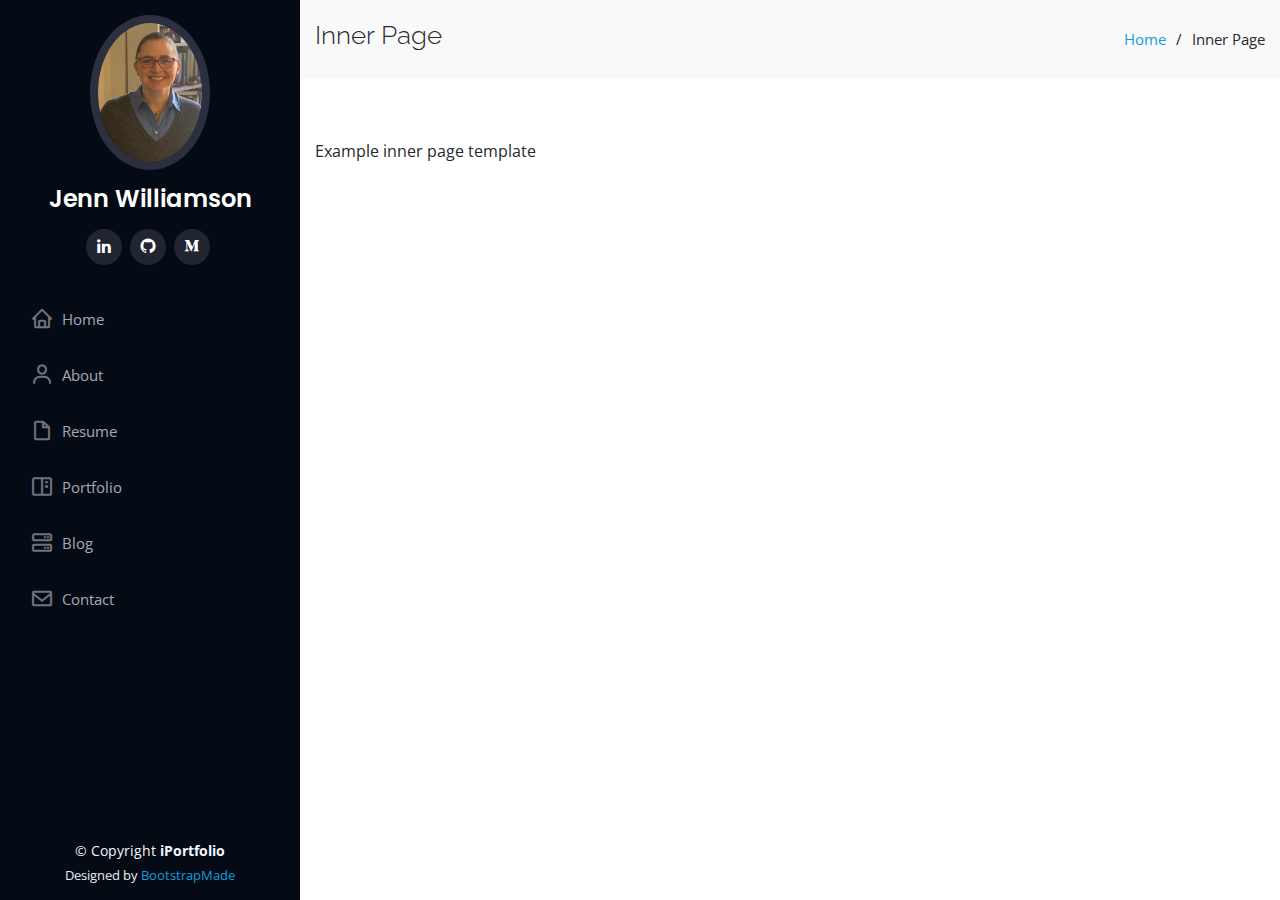
==== commit e34adaf3: "update project info" ====
--- a/inner-page.html
+++ b/inner-page.html
@@ -45,14 +45,16 @@
     <div class="d-flex flex-column">
 
       <div class="profile">
-        <img src="assets/img/profile-img.jpg" alt="" class="img-fluid rounded-circle">
-        <h1 class="text-light"><a href="index.html">Alex Smith</a></h1>
+        <img src="assets/img/IMG-6211_profile_photo.jpg" alt="" class="img-fluid rounded-circle">
+        <h1 class="text-light"><a href="index.html">Jenn Williamson</a></h1>
         <div class="social-links mt-3 text-center">
-          <a href="#" class="twitter"><i class="bx bxl-twitter"></i></a>
-          <a href="#" class="facebook"><i class="bx bxl-facebook"></i></a>
+          <a href="https://www.linkedin.com/in/jenniferlwilliamson/" class="linkedin"><i class="bx bxl-linkedin"></i></a>
+          <a href="https://github.com/jenniferlwilliamson" class="github"><i class="bx bxl-github"></i></a>
+          <a href="https://jenniferlwilliamson.medium.com" class="medium"><i class="bx bxl-medium"></i></a>
+          <!--
           <a href="#" class="instagram"><i class="bx bxl-instagram"></i></a>
           <a href="#" class="google-plus"><i class="bx bxl-skype"></i></a>
-          <a href="#" class="linkedin"><i class="bx bxl-linkedin"></i></a>
+          -->
         </div>
       </div>
 
@@ -62,7 +64,7 @@
           <li><a href="#about"><i class="bx bx-user"></i> <span>About</span></a></li>
           <li><a href="#resume"><i class="bx bx-file-blank"></i> <span>Resume</span></a></li>
           <li><a href="#portfolio"><i class="bx bx-book-content"></i> Portfolio</a></li>
-          <li><a href="#services"><i class="bx bx-server"></i> Services</a></li>
+          <li><a href="#blog"><i class="bx bx-server"></i> Blog</a></li>
           <li><a href="#contact"><i class="bx bx-envelope"></i> Contact</a></li>
 
         </ul>
--- a/assets/css/style.css
+++ b/assets/css/style.css
@@ -1,12 +1,12 @@
-/**
-* Template Name: iPortfolio - v1.5.0
-* Template URL: https://bootstrapmade.com/iportfolio-bootstrap-portfolio-websites-template/
-* Author: BootstrapMade.com
-* License: https://bootstrapmade.com/license/
-*/
-
-/*--------------------------------------------------------------
-# General
+/**
+* Template Name: iPortfolio - v1.5.0
+* Template URL: https://bootstrapmade.com/iportfolio-bootstrap-portfolio-websites-template/
+* Author: BootstrapMade.com
+* License: https://bootstrapmade.com/license/
+*/
+
+/*--------------------------------------------------------------
+# General
 --------------------------------------------------------------*/
 body {
   font-family: "Open Sans", sans-serif;
@@ -26,8 +26,8 @@
   font-family: "Raleway", sans-serif;
 }
 
-/*--------------------------------------------------------------
-# Back to top button
+/*--------------------------------------------------------------
+# Back to top button
 --------------------------------------------------------------*/
 .back-to-top {
   position: fixed;
@@ -56,8 +56,8 @@
   transition: background 0.2s ease-in-out;
 }
 
-/*--------------------------------------------------------------
-# Header
+/*--------------------------------------------------------------
+# Header
 --------------------------------------------------------------*/
 #header {
   position: fixed;
@@ -129,8 +129,8 @@
   }
 }
 
-/*--------------------------------------------------------------
-# Navigation Menu
+/*--------------------------------------------------------------
+# Navigation Menu
 --------------------------------------------------------------*/
 /* Desktop Navigation */
 .nav-menu {
@@ -205,13 +205,13 @@
   color: #fff;
 }
 
-/*--------------------------------------------------------------
-# Hero Section
+/*--------------------------------------------------------------
+# Hero Section
 --------------------------------------------------------------*/
 #hero {
   width: 100%;
   height: 100vh;
-  background: url("../img/hero-bg.jpg") top center;
+  background: url("../img/pexels-pixabay-373543_cover_photo.jpg") top center;
   background-size: cover;
 }
 
@@ -272,8 +272,8 @@
   }
 }
 
-/*--------------------------------------------------------------
-# Sections General
+/*--------------------------------------------------------------
+# Sections General
 --------------------------------------------------------------*/
 section {
   padding: 60px 0;
@@ -312,8 +312,8 @@
   margin-bottom: 0;
 }
 
-/*--------------------------------------------------------------
-# About
+/*--------------------------------------------------------------
+# About
 --------------------------------------------------------------*/
 .about .content h3 {
   font-weight: 700;
@@ -340,8 +340,8 @@
   margin-bottom: 0;
 }
 
-/*--------------------------------------------------------------
-# Facts
+/*--------------------------------------------------------------
+# Facts
 --------------------------------------------------------------*/
 .facts {
   padding-bottom: 30px;
@@ -390,8 +390,8 @@
   color: #1f5297;
 }
 
-/*--------------------------------------------------------------
-# Akills
+/*--------------------------------------------------------------
+# Akills
 --------------------------------------------------------------*/
 .skills .progress {
   height: 50px;
@@ -425,8 +425,8 @@
   background-color: #149ddd;
 }
 
-/*--------------------------------------------------------------
-# Resume
+/*--------------------------------------------------------------
+# Resume
 --------------------------------------------------------------*/
 .resume .resume-title {
   font-size: 26px;
@@ -486,8 +486,8 @@
   border: 2px solid #1f5297;
 }
 
-/*--------------------------------------------------------------
-# Portfolio
+/*--------------------------------------------------------------
+# Portfolio
 --------------------------------------------------------------*/
 .portfolio .portfolio-item {
   margin-bottom: 30px;
@@ -586,8 +586,8 @@
   bottom: 0;
 }
 
-/*--------------------------------------------------------------
-# Services
+/*--------------------------------------------------------------
+# Services
 --------------------------------------------------------------*/
 .services .icon-box {
   margin-bottom: 20px;
@@ -640,8 +640,8 @@
   font-size: 14px;
 }
 
-/*--------------------------------------------------------------
-# Testimonials
+/*--------------------------------------------------------------
+# Testimonials
 --------------------------------------------------------------*/
 .testimonials .testimonial-item {
   box-sizing: content-box;
@@ -733,8 +733,8 @@
   }
 }
 
-/*--------------------------------------------------------------
-# Contact
+/*--------------------------------------------------------------
+# Contact
 --------------------------------------------------------------*/
 .contact {
   padding-bottom: 130px;
@@ -915,8 +915,8 @@
   }
 }
 
-/*--------------------------------------------------------------
-# Breadcrumbs
+/*--------------------------------------------------------------
+# Breadcrumbs
 --------------------------------------------------------------*/
 .breadcrumbs {
   padding: 20px 0;
@@ -960,8 +960,8 @@
   }
 }
 
-/*--------------------------------------------------------------
-# Portfolio Details
+/*--------------------------------------------------------------
+# Portfolio Details
 --------------------------------------------------------------*/
 .portfolio-details {
   padding-top: 40px;
@@ -1047,8 +1047,8 @@
   }
 }
 
-/*--------------------------------------------------------------
-# Footer
+/*--------------------------------------------------------------
+# Footer
 --------------------------------------------------------------*/
 #footer {
   padding: 15px;
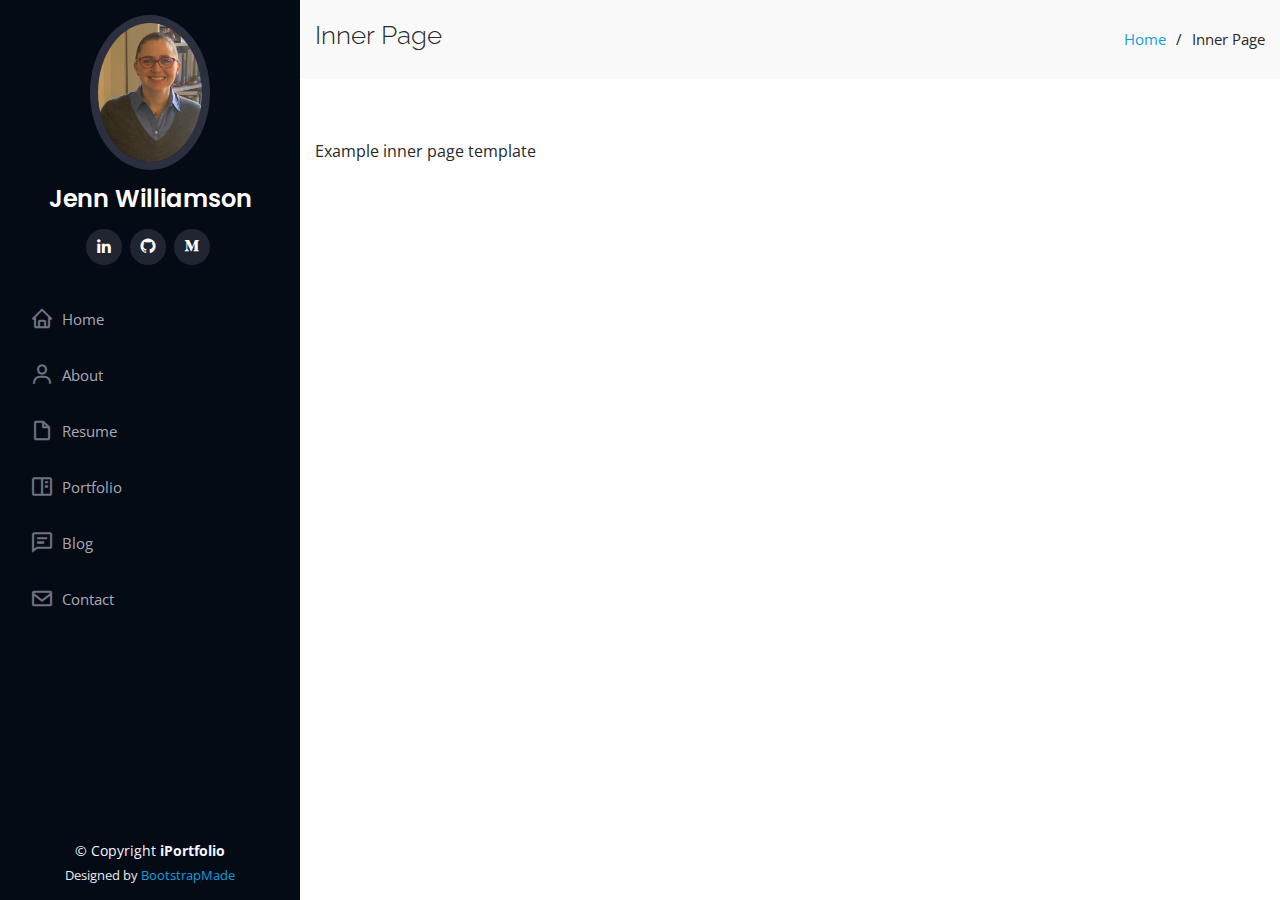
==== commit 3e9c3edb: "polishing results" ====
--- a/inner-page.html
+++ b/inner-page.html
@@ -61,11 +61,11 @@
       <nav class="nav-menu">
         <ul>
           <li><a href="index.html"><i class="bx bx-home"></i> <span>Home</span></a></li>
-          <li><a href="#about"><i class="bx bx-user"></i> <span>About</span></a></li>
-          <li><a href="#resume"><i class="bx bx-file-blank"></i> <span>Resume</span></a></li>
-          <li><a href="#portfolio"><i class="bx bx-book-content"></i> Portfolio</a></li>
-          <li><a href="#blog"><i class="bx bx-server"></i> Blog</a></li>
-          <li><a href="#contact"><i class="bx bx-envelope"></i> Contact</a></li>
+          <li><a href="index.html#about"><i class="bx bx-user"></i> <span>About</span></a></li>
+          <li><a href="index.html#resume"><i class="bx bx-file-blank"></i> <span>Resume</span></a></li>
+          <li><a href="index.html#portfolio"><i class="bx bx-book-content"></i> Portfolio</a></li>
+          <li><a href="index.html#blog"><i class="bx bx-comment-detail"></i> Blog</a></li>
+          <li><a href="index.html#contact"><i class="bx bx-envelope"></i> Contact</a></li>
 
         </ul>
       </nav><!-- .nav-menu -->
--- a/assets/css/style.css
+++ b/assets/css/style.css
@@ -587,13 +587,13 @@
 }
 
 /*--------------------------------------------------------------
-# Services
---------------------------------------------------------------*/
-.services .icon-box {
+# Blog
+--------------------------------------------------------------*/
+.blog .icon-box {
   margin-bottom: 20px;
 }
 
-.services .icon {
+.blog .icon {
   float: left;
   display: flex;
   align-items: center;
@@ -606,35 +606,35 @@
   border: 1px solid #149ddd;
 }
 
-.services .icon i {
+.blog .icon i {
   color: #fff;
   font-size: 24px;
 }
 
-.services .icon-box:hover .icon {
+.blog .icon-box:hover .icon {
   background: #fff;
 }
 
-.services .icon-box:hover .icon i {
+.blog .icon-box:hover .icon i {
   color: #149ddd;
 }
 
-.services .title {
+.blog .title {
   margin-left: 80px;
   font-weight: 700;
   margin-bottom: 15px;
   font-size: 18px;
 }
 
-.services .title a {
+.blog .title a {
   color: #343a40;
 }
 
-.services .title a:hover {
+.blog .title a:hover {
   color: #149ddd;
 }
 
-.services .description {
+.blog .description {
   margin-left: 80px;
   line-height: 24px;
   font-size: 14px;
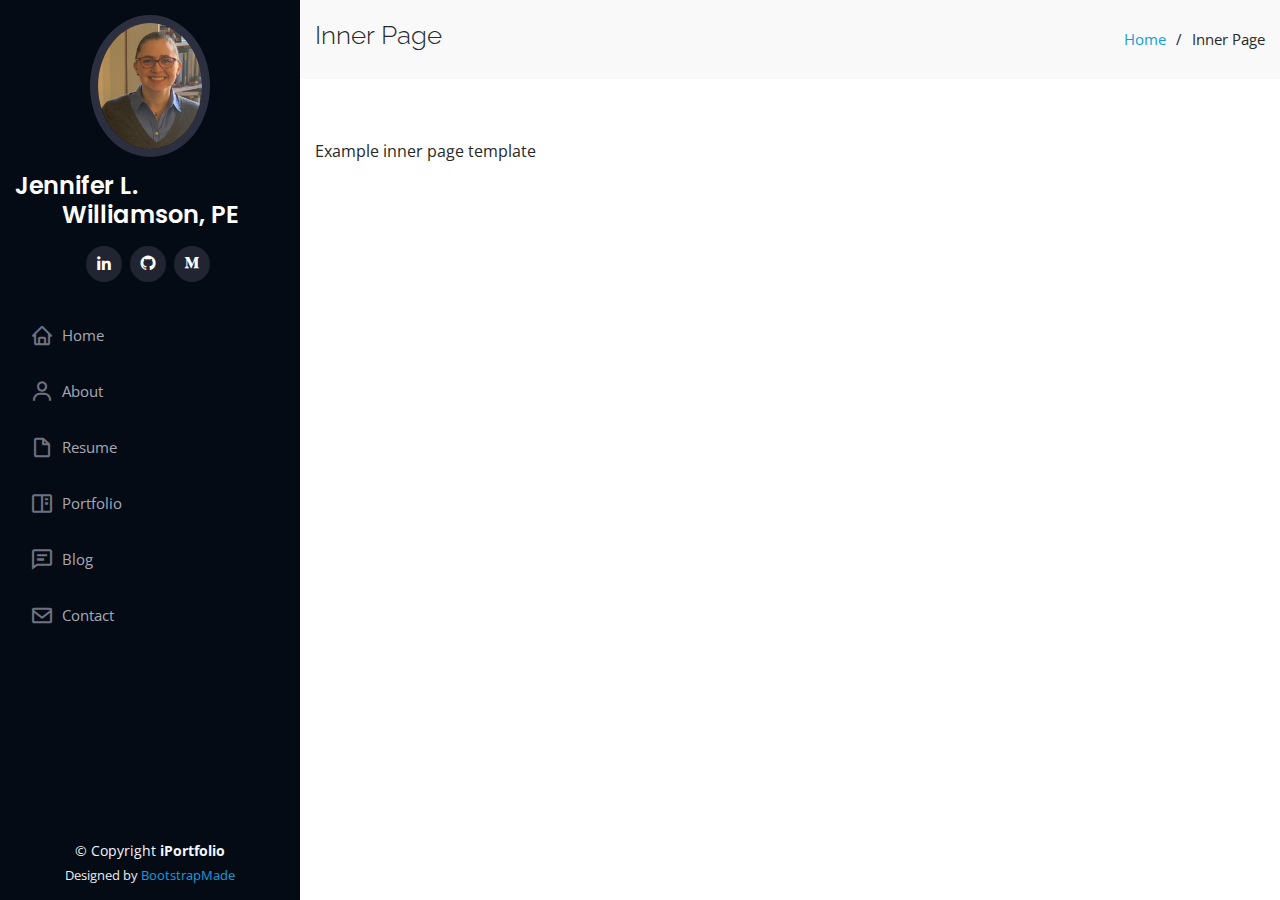
==== commit 5650f11c: "details" ====
--- a/inner-page.html
+++ b/inner-page.html
@@ -46,7 +46,7 @@
 
       <div class="profile">
         <img src="assets/img/IMG-6211_profile_photo.jpg" alt="" class="img-fluid rounded-circle">
-        <h1 class="text-light"><a href="index.html">Jenn Williamson</a></h1>
+        <h1 class="text-light"><a href="index.html">Jennifer L. Williamson, PE</a></h1>
         <div class="social-links mt-3 text-center">
           <a href="https://www.linkedin.com/in/jenniferlwilliamson/" class="linkedin"><i class="bx bxl-linkedin"></i></a>
           <a href="https://github.com/jenniferlwilliamson" class="github"><i class="bx bxl-github"></i></a>
--- a/assets/css/style.css
+++ b/assets/css/style.css
@@ -340,6 +340,10 @@
   margin-bottom: 0;
 }
 
+.about .overall_image {
+  border-radius: 10px;
+}
+
 /*--------------------------------------------------------------
 # Facts
 --------------------------------------------------------------*/
@@ -391,19 +395,42 @@
 }
 
 /*--------------------------------------------------------------
-# Akills
+# Skills
 --------------------------------------------------------------*/
 .skills .progress {
-  height: 50px;
-  display: block;
+  /* height: 50px; */
+  /* display: block; */
   background: none;
+  padding: 10px 0;
+  margin: 0 0 6px 0;
 }
 
 .skills .progress .skill {
   padding: 10px 0;
   margin: 0 0 6px 0;
   text-transform: uppercase;
-  display: block;
+  /* display: block; */
+  font-size: 18px;
+  font-weight: 600;
+  font-family: "Poppins", sans-serif;
+  color: #050d18;
+}
+
+.skills .language {
+  padding: 10px 0;
+  margin: 0 0 6px 0;
+  font-size: 24px;
+  font-weight: 600;
+  font-family: "Poppins", sans-serif;
+  color: #050d18;
+}
+
+.skills .progress .skill_description {
+  padding: 10px 0;
+  margin: 0 0 6px 0;
+  height: 50px;
+  text-transform: uppercase;
+  /* display: block; */
   font-weight: 600;
   font-family: "Poppins", sans-serif;
   color: #050d18;
@@ -529,6 +556,7 @@
   position: relative;
   overflow: hidden;
   z-index: 1;
+  border-radius: 10px 10px 10px 10px;
 }
 
 .portfolio .portfolio-wrap::before {
@@ -591,6 +619,8 @@
 --------------------------------------------------------------*/
 .blog .icon-box {
   margin-bottom: 20px;
+  background: rgba(255, 255, 255, 0.5);
+  border-radius: 10px;
 }
 
 .blog .icon {
@@ -606,6 +636,17 @@
   border: 1px solid #149ddd;
 }
 
+.blog .blog_image {
+  float: left;
+  display: flex;
+  align-items: center;
+  justify-content: center;
+  border-bottom: 5px solid #149ddd;
+  margin-bottom: 10px;
+  border-radius: 10px 10px 0 0;
+}
+
+
 .blog .icon i {
   color: #fff;
   font-size: 24px;
@@ -620,10 +661,12 @@
 }
 
 .blog .title {
-  margin-left: 80px;
+  /* margin-left: 80px; */
   font-weight: 700;
-  margin-bottom: 15px;
+  /* margin-bottom: 15px; */
+  margin-top: 20px;
   font-size: 18px;
+  margin-left: 20px;
 }
 
 .blog .title a {
@@ -635,9 +678,12 @@
 }
 
 .blog .description {
-  margin-left: 80px;
+  /* margin-left: 80px; */
   line-height: 24px;
   font-size: 14px;
+  margin-left: 20px;
+  margin-right: 20px;
+  margin-top: 10px;
 }
 
 /*--------------------------------------------------------------
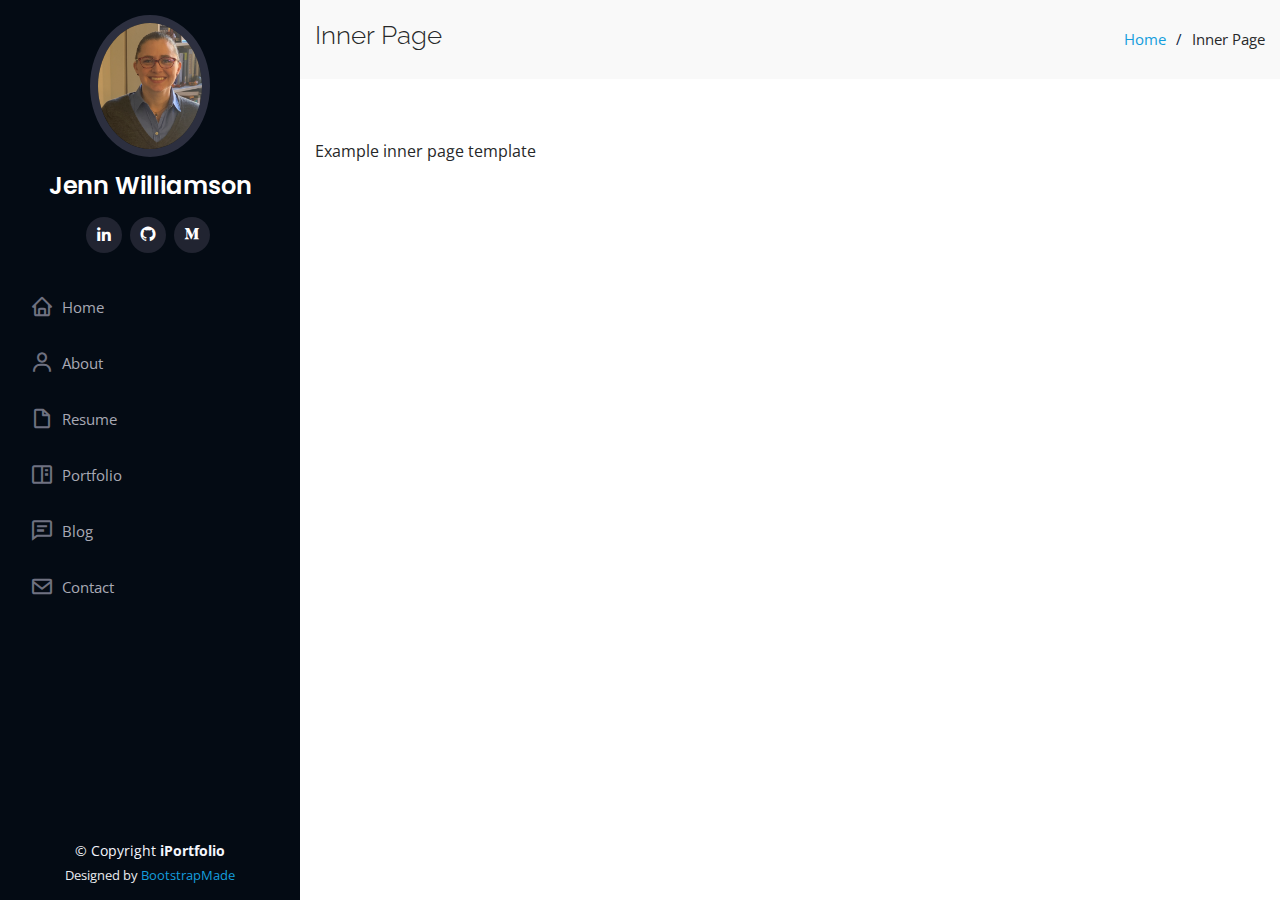
==== commit 7f592302: "update wording" ====
--- a/inner-page.html
+++ b/inner-page.html
@@ -46,7 +46,7 @@
 
       <div class="profile">
         <img src="assets/img/IMG-6211_profile_photo.jpg" alt="" class="img-fluid rounded-circle">
-        <h1 class="text-light"><a href="index.html">Jennifer L. Williamson, PE</a></h1>
+        <h1 class="text-light"><a href="index.html">Jenn Williamson</a></h1>
         <div class="social-links mt-3 text-center">
           <a href="https://www.linkedin.com/in/jenniferlwilliamson/" class="linkedin"><i class="bx bxl-linkedin"></i></a>
           <a href="https://github.com/jenniferlwilliamson" class="github"><i class="bx bxl-github"></i></a>
--- a/assets/css/style.css
+++ b/assets/css/style.css
@@ -398,7 +398,7 @@
 # Skills
 --------------------------------------------------------------*/
 .skills .progress {
-  /* height: 50px; */
+  height: 50px;
   /* display: block; */
   background: none;
   padding: 10px 0;
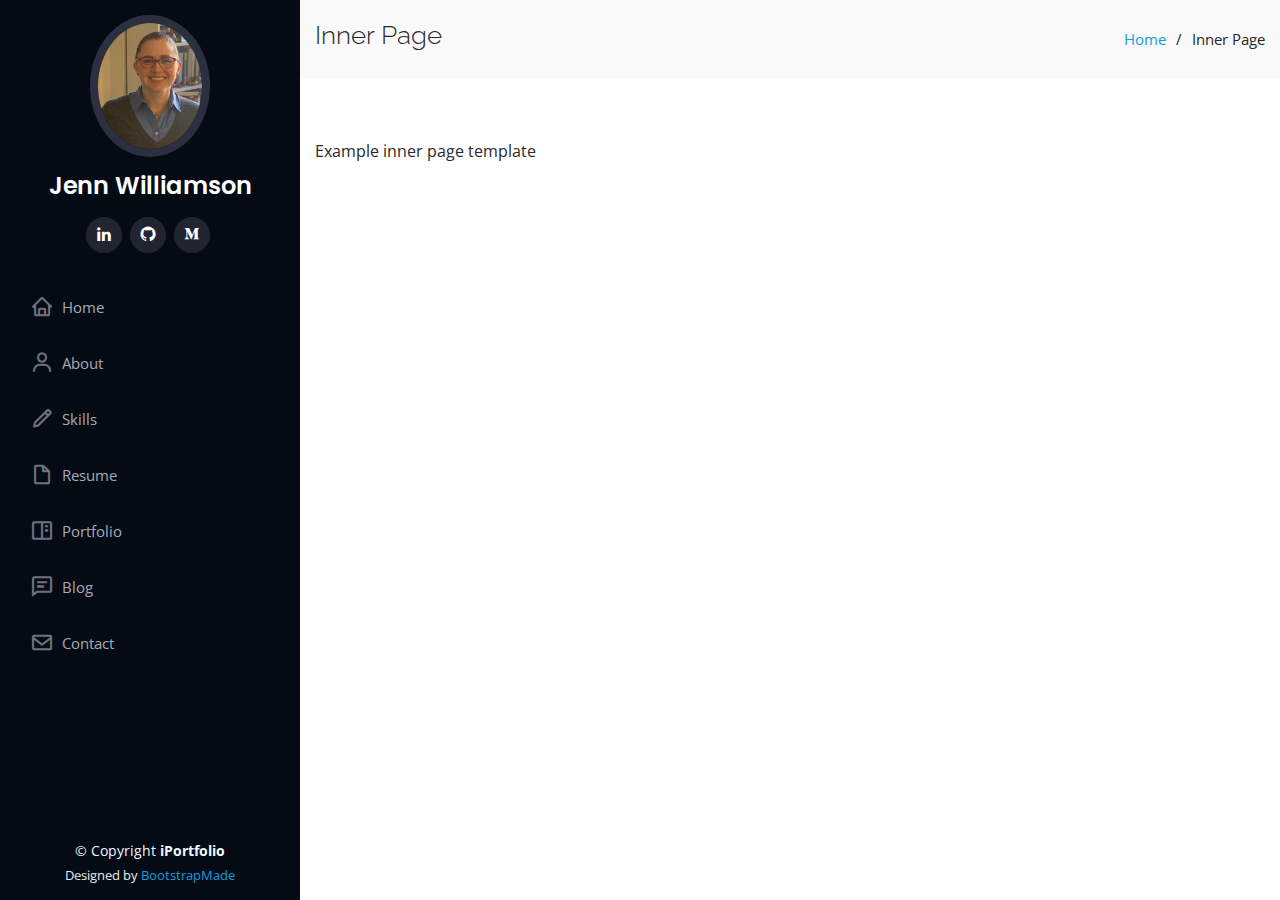
==== commit 3b6c6c26: "update headers" ====
--- a/inner-page.html
+++ b/inner-page.html
@@ -62,6 +62,7 @@
         <ul>
           <li><a href="index.html"><i class="bx bx-home"></i> <span>Home</span></a></li>
           <li><a href="index.html#about"><i class="bx bx-user"></i> <span>About</span></a></li>
+          <li><a href="index.html#skills"><i class="bx bx-pencil"></i> <span>Skills</span></a></li>
           <li><a href="index.html#resume"><i class="bx bx-file-blank"></i> <span>Resume</span></a></li>
           <li><a href="index.html#portfolio"><i class="bx bx-book-content"></i> Portfolio</a></li>
           <li><a href="index.html#blog"><i class="bx bx-comment-detail"></i> Blog</a></li>
--- a/assets/css/style.css
+++ b/assets/css/style.css
@@ -398,11 +398,10 @@
 # Skills
 --------------------------------------------------------------*/
 .skills .progress {
-  height: 50px;
+  height: 20px;
   /* display: block; */
   background: none;
-  padding: 10px 0;
-  margin: 0 0 6px 0;
+  margin: 10px 0 6px 0;
 }
 
 .skills .progress .skill {
@@ -418,8 +417,8 @@
 
 .skills .language {
   padding: 10px 0;
-  margin: 0 0 6px 0;
-  font-size: 24px;
+  margin: 0 0 0 20px;
+  font-size: 36px;
   font-weight: 600;
   font-family: "Poppins", sans-serif;
   color: #050d18;
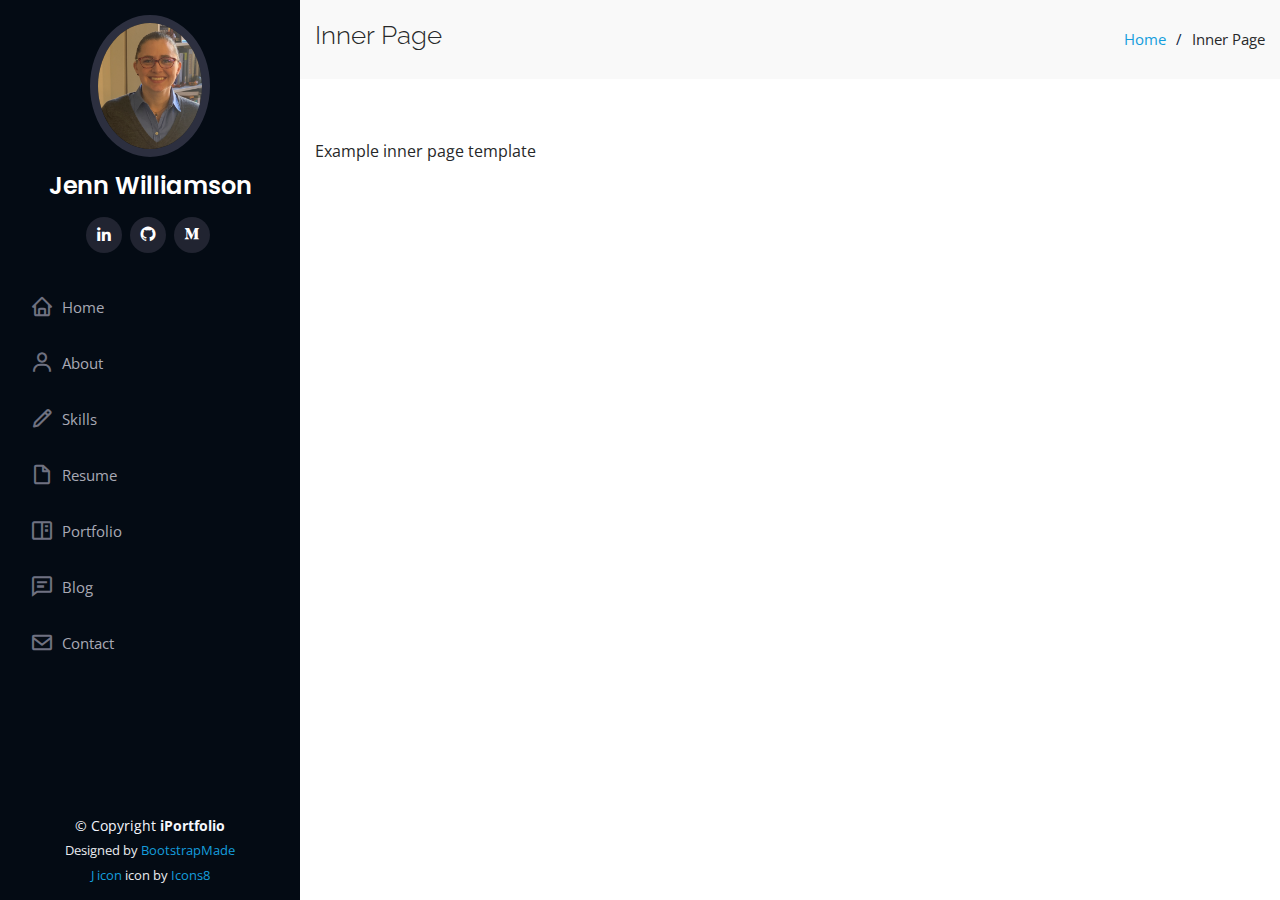
==== commit e47344e0: "update icon" ====
--- a/inner-page.html
+++ b/inner-page.html
@@ -5,13 +5,16 @@
   <meta charset="utf-8">
   <meta content="width=device-width, initial-scale=1.0" name="viewport">
 
-  <title>Inner Page - iPortfolio Bootstrap Template</title>
+  <title>Jenn Williamson</title>
+  <!--
+  <title>Portfolio Details - iPortfolio Bootstrap Template</title>
+  -->
   <meta content="" name="description">
   <meta content="" name="keywords">
 
   <!-- Favicons -->
-  <link href="assets/img/favicon.png" rel="icon">
-  <link href="assets/img/apple-touch-icon.png" rel="apple-touch-icon">
+  <link href="assets/img/favicon.png?v=2" rel="icon">
+  <link href="assets/img/apple-touch-icon.png?v=2" rel="apple-touch-icon">
 
   <!-- Google Fonts -->
   <link href="https://fonts.googleapis.com/css?family=Open+Sans:300,300i,400,400i,600,600i,700,700i|Raleway:300,300i,400,400i,500,500i,600,600i,700,700i|Poppins:300,300i,400,400i,500,500i,600,600i,700,700i" rel="stylesheet">
@@ -115,6 +118,9 @@
         <!-- Purchase the pro version with working PHP/AJAX contact form: https://bootstrapmade.com/iportfolio-bootstrap-portfolio-websites-template/ -->
         Designed by <a href="https://bootstrapmade.com/">BootstrapMade</a>
       </div>
+      <div class="credits">
+        <a target="_blank" href="https://icons8.com/icons/set/j">J icon</a> icon by <a target="_blank" href="https://icons8.com">Icons8</a>
+      </div>
     </div>
   </footer><!-- End  Footer -->
 
